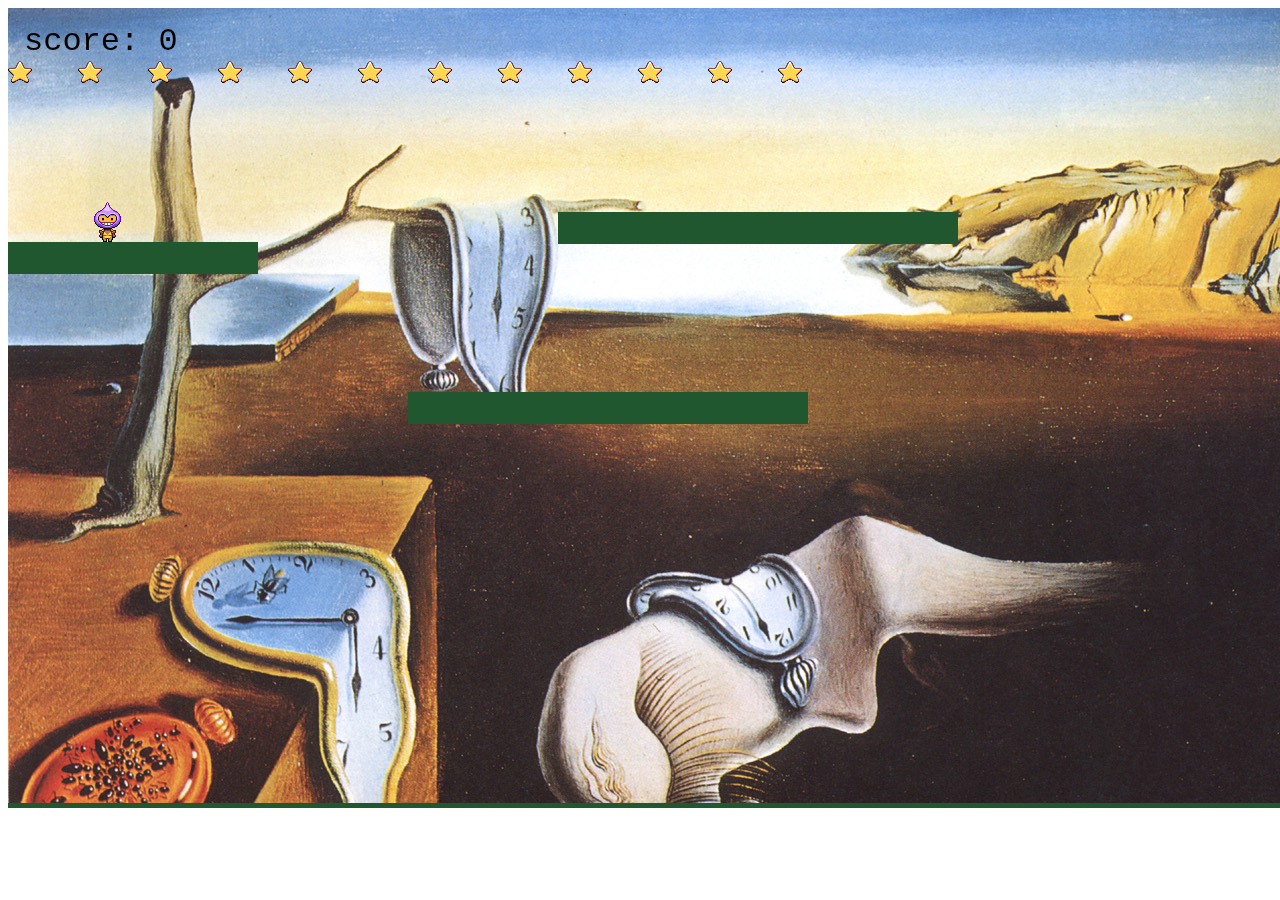
==== index.html @ 170b337e "reset project index" ====
<!doctype html>
<html lang="en">
<head>
    <meta charset="UTF-8">
    <meta name="viewport"
          content="width=device-width, user-scalable=no, initial-scale=1.0, maximum-scale=1.0, minimum-scale=1.0">
    <meta http-equiv="X-UA-Compatible" content="ie=edge">
    <title>Artistieke Katastrophe</title>
    <script type="text/javascript" src="js/phaser.js"></script>
</head>
<body>
    <script src="js/main.js"></script>
</body>
</html>
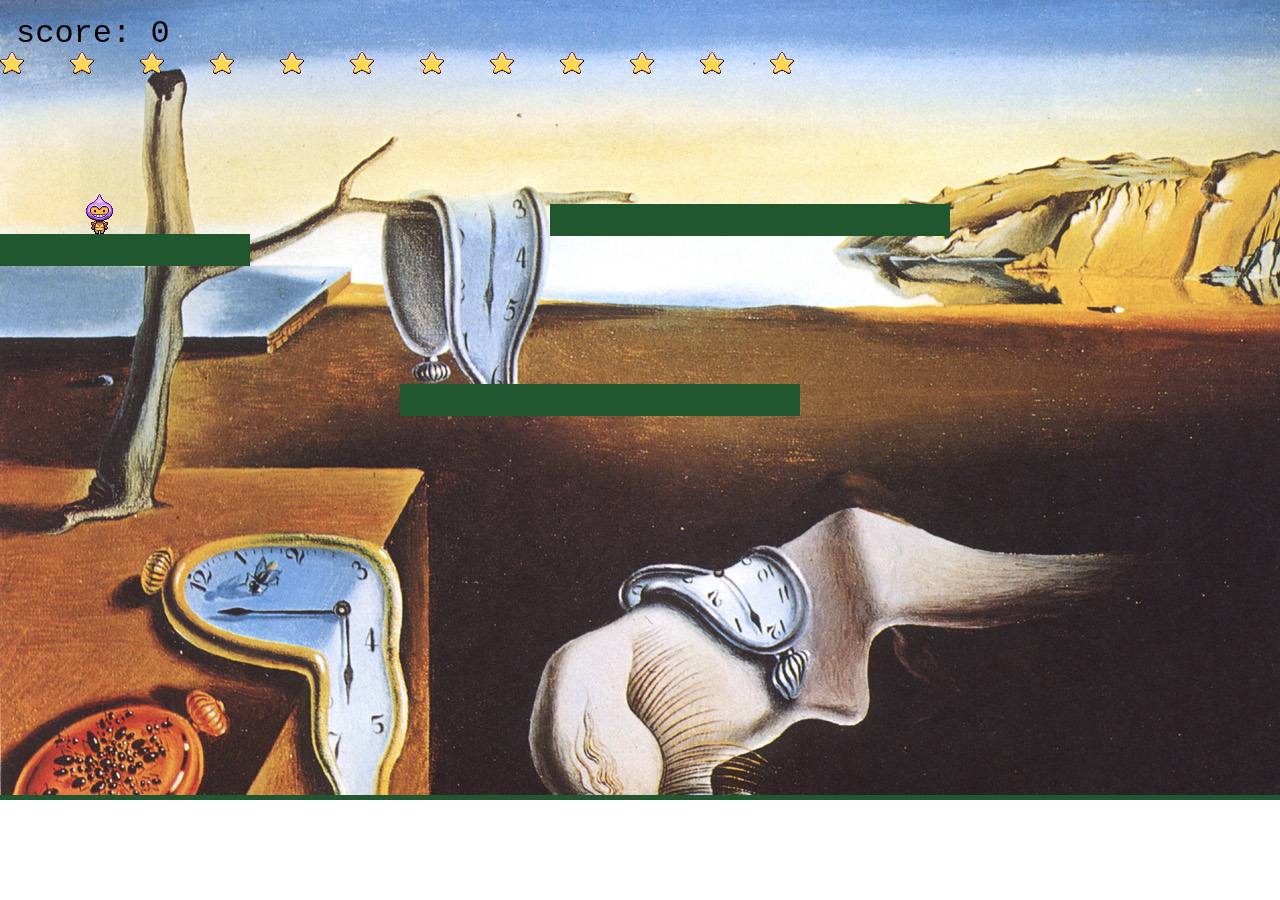
==== commit 0d4d1b6c: "Solved conflict using mine" ====
--- a/index.html
+++ b/index.html
@@ -7,8 +7,10 @@
     <meta http-equiv="X-UA-Compatible" content="ie=edge">
     <title>Artistieke Katastrophe</title>
     <script type="text/javascript" src="js/phaser.js"></script>
+    <style>body {margin: unset;}</style>
 </head>
 <body>
+    <script src="js/demo.js"></script>
     <script src="js/main.js"></script>
 </body>
 </html>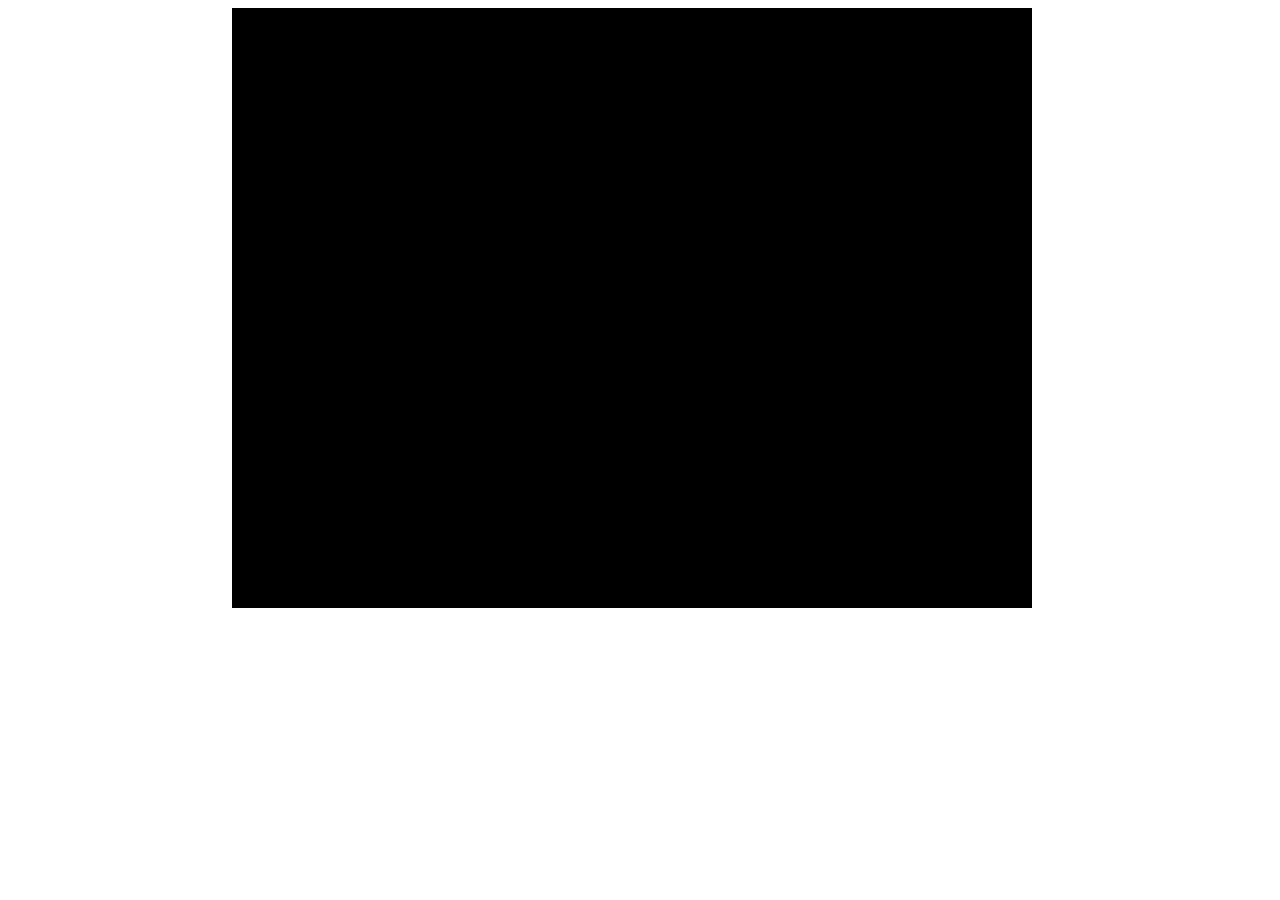
==== commit acec6ca9: "---NEW PROJECT START USING PHASER CE--" ====
--- a/index.html
+++ b/index.html
@@ -1,16 +1,25 @@
-<!doctype html>
+<!DOCTYPE html>
+
 <html lang="en">
+
 <head>
-    <meta charset="UTF-8">
-    <meta name="viewport"
-          content="width=device-width, user-scalable=no, initial-scale=1.0, maximum-scale=1.0, minimum-scale=1.0">
-    <meta http-equiv="X-UA-Compatible" content="ie=edge">
-    <title>Artistieke Katastrophe</title>
-    <script type="text/javascript" src="js/phaser.js"></script>
-    <style>body {margin: unset;}</style>
+	<meta charset="utf-8" />
+	<title>TypeScript HTML App Template</title>
+	<script src="lib/phaser.min.js"></script>
+	<script src="bin/game.js"></script>
 </head>
+
 <body>
-    <script src="js/demo.js"></script>
-    <script src="js/main.js"></script>
+	<div id="content"></div>
+
 </body>
+
+<script>
+
+	window.onload = () => {
+		var game = new MyGame.Game();
+	};
+
+</script>
+
 </html>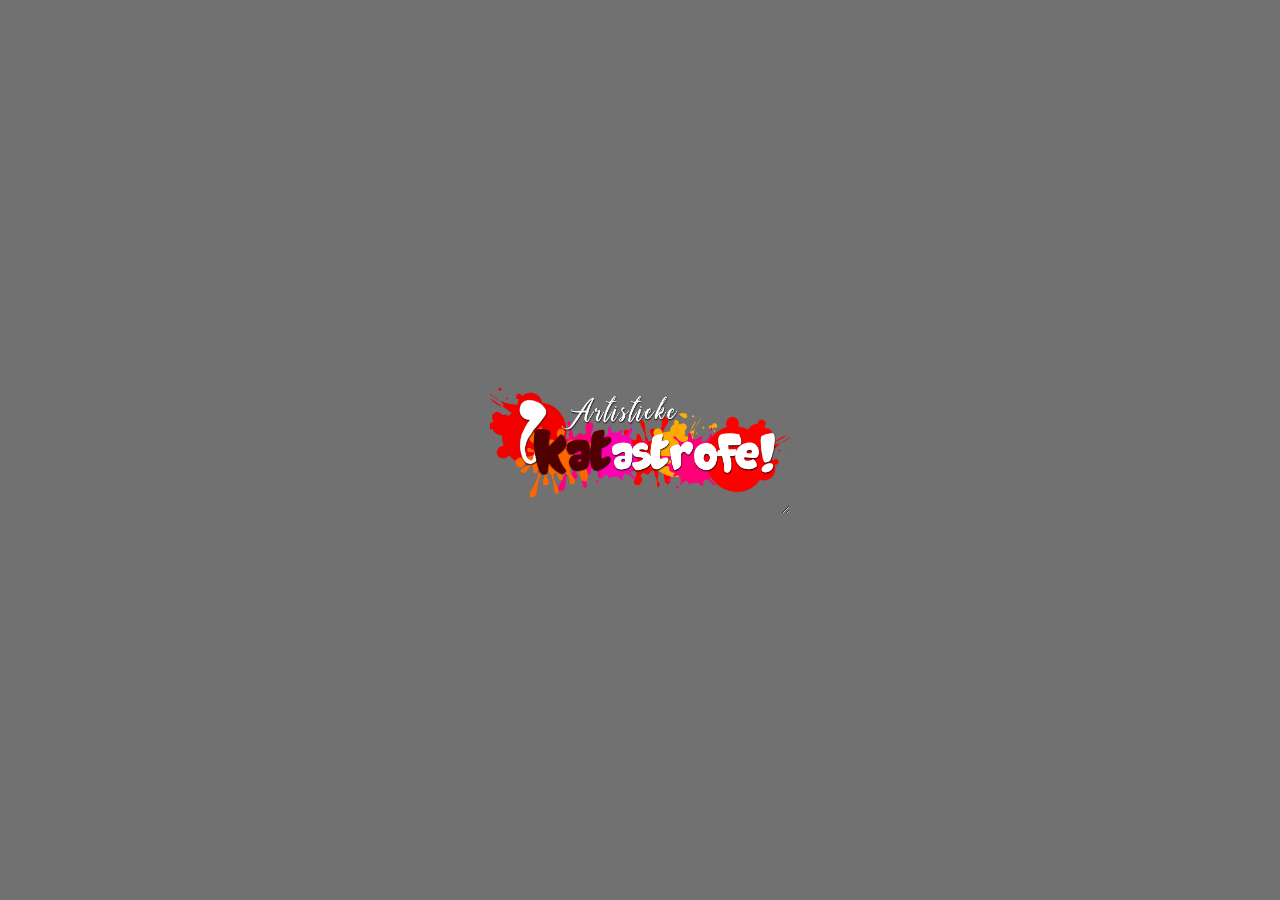
==== commit 6f01c2b3: "Styled html page" ====
--- a/index.html
+++ b/index.html
@@ -4,13 +4,21 @@
 
 <head>
 	<meta charset="utf-8" />
-	<title>TypeScript HTML App Template</title>
+	<title>CLE 4 game</title>
+	<link rel="stylesheet" href="style.css">
 	<script src="lib/phaser.min.js"></script>
 	<script src="bin/game.js"></script>
 </head>
 
 <body>
-	<div id="content"></div>
+	<div class="parent">
+		<div class="game">
+			<img src="assets/logo.png" alt="logo">
+			<div id="content"></div>
+		</div>
+		
+	</div>
+	
 
 </body>
 
--- a/style.css
+++ b/style.css
@@ -0,0 +1,26 @@
+body{
+    background-color: #717171;
+    text-align: center;
+    margin: 0;
+    
+}
+
+.parent{
+  width: 100vw;
+  height: 100vh;
+  margin: 0 auto;
+  display: flex;
+  justify-content: center;
+  align-items: center;
+}
+
+.game{
+  resize: both;
+  overflow: auto;
+  padding-bottom: 5px;
+}
+
+.game img{
+    width: 300px;
+    margin-bottom: 5px;
+}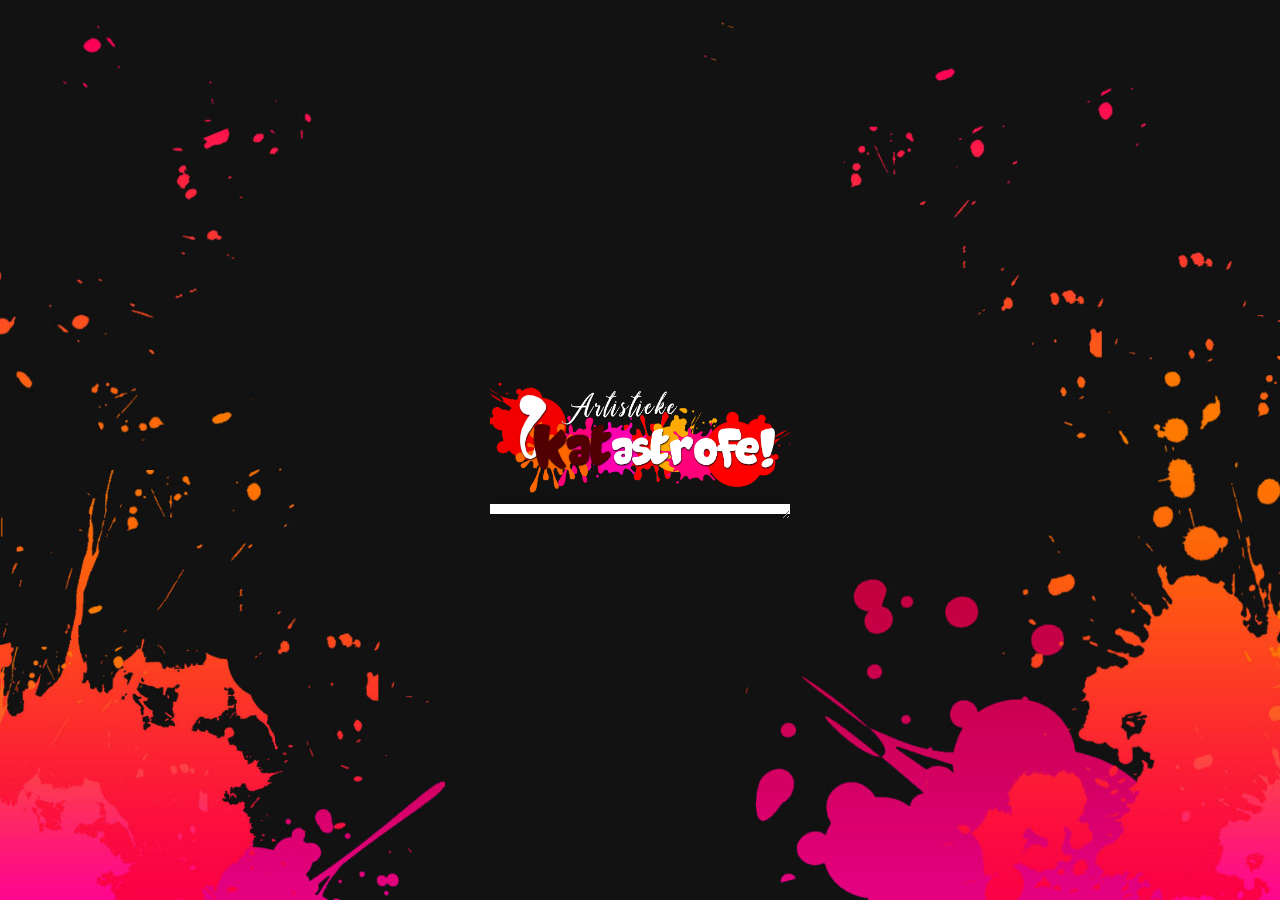
==== commit e424d3fb: "Added background and styling" ====
--- a/index.html
+++ b/index.html
@@ -16,10 +16,7 @@
 			<img src="assets/logo.png" alt="logo">
 			<div id="content"></div>
 		</div>
-		
 	</div>
-	
-
 </body>
 
 <script>
--- a/style.css
+++ b/style.css
@@ -1,5 +1,12 @@
+html{
+  background: url(assets/bg.jpg) no-repeat center center fixed; 
+  -webkit-background-size: cover;
+  -moz-background-size: cover;
+  -o-background-size: cover;
+  background-size: cover;
+}
+
 body{
-    background-color: #717171;
     text-align: center;
     margin: 0;
     
@@ -20,6 +27,11 @@
   padding-bottom: 5px;
 }
 
+#content{
+  border: 5px solid #FFFFFF;
+  box-shadow: 0 4px 8px 0 rgba(0, 0, 0, 0.2), 0 6px 20px 0 rgba(0, 0, 0, 0.19);
+}
+
 .game img{
     width: 300px;
     margin-bottom: 5px;
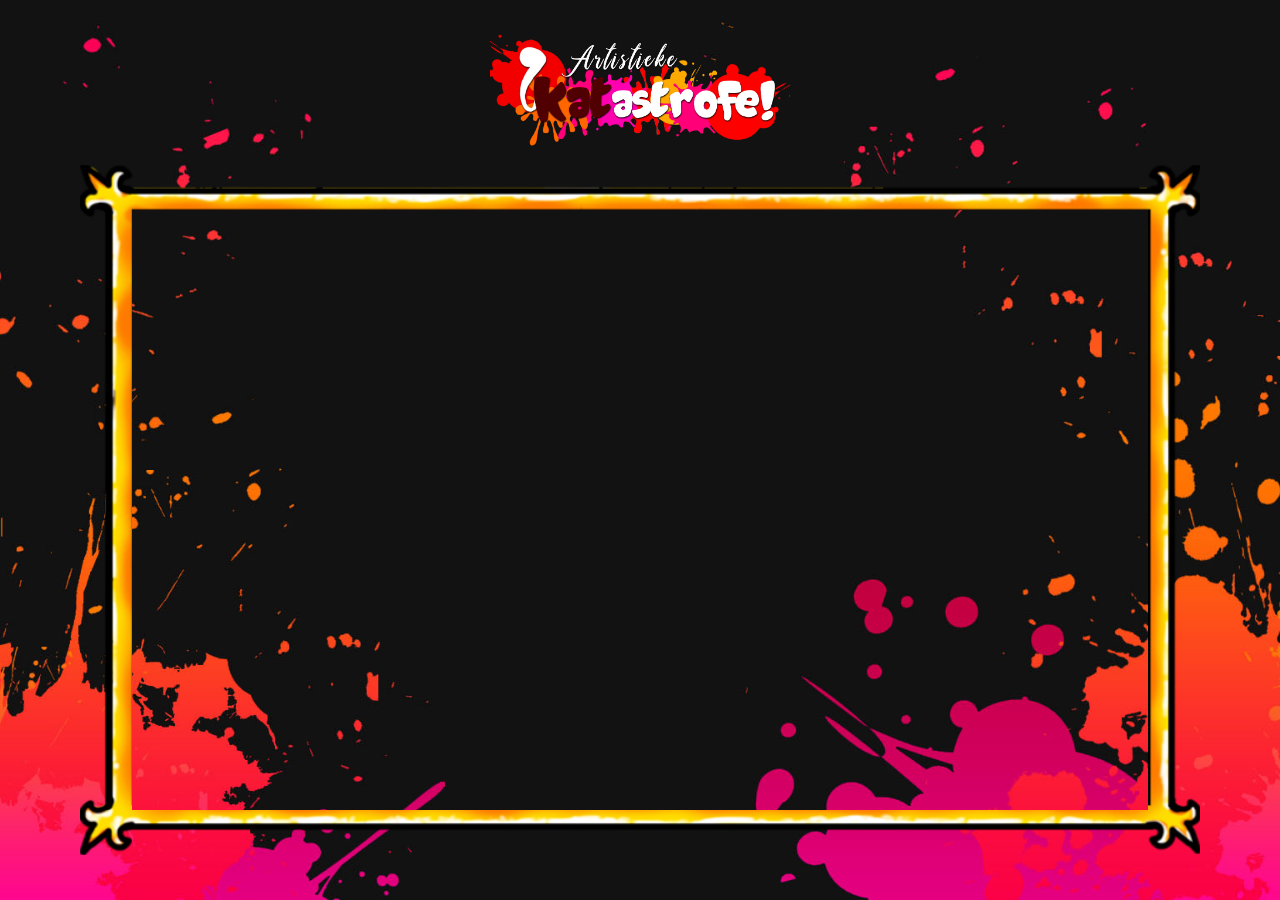
==== commit 2bd46253: "Updated menu with sprites" ====
--- a/index.html
+++ b/index.html
@@ -6,6 +6,7 @@
 	<meta charset="utf-8" />
 	<title>CLE 4 game</title>
 	<link rel="stylesheet" href="style.css">
+	<link href="https://fonts.googleapis.com/css?family=Assistant:800" rel="stylesheet">
 	<script src="lib/phaser.min.js"></script>
 	<script src="bin/game.js"></script>
 </head>
--- a/style.css
+++ b/style.css
@@ -9,7 +9,7 @@
 body{
     text-align: center;
     margin: 0;
-    
+    font-family: 'Assistant', sans-serif;
 }
 
 .parent{
@@ -22,14 +22,17 @@
 }
 
 .game{
-  resize: both;
   overflow: auto;
   padding-bottom: 5px;
+  overflow-x: hidden;
+
 }
 
 #content{
-  border: 5px solid #FFFFFF;
-  box-shadow: 0 4px 8px 0 rgba(0, 0, 0, 0.2), 0 6px 20px 0 rgba(0, 0, 0, 0.19);
+  width: 1016px;
+  height: 600px;
+  border: 52px solid transparent;
+  border-image: url(assets/frame.png) 44 stretch;
 }
 
 .game img{
